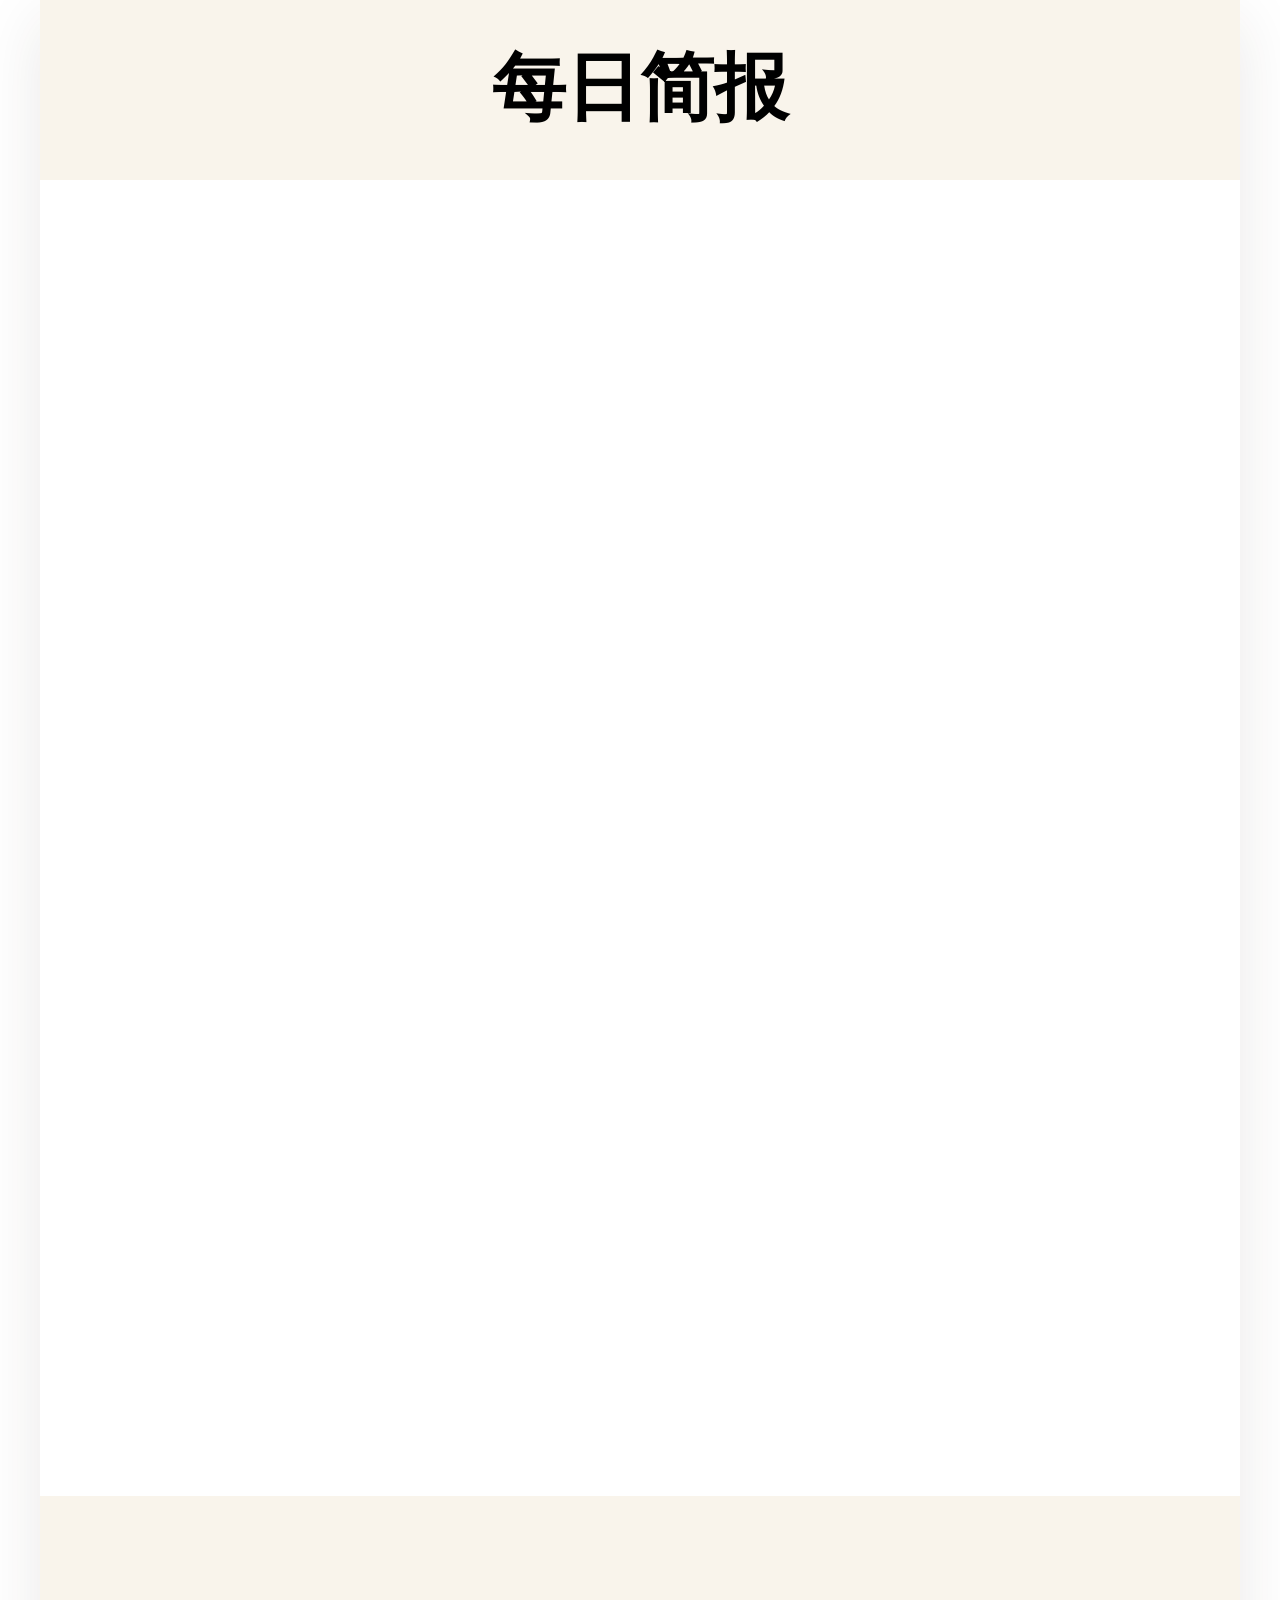
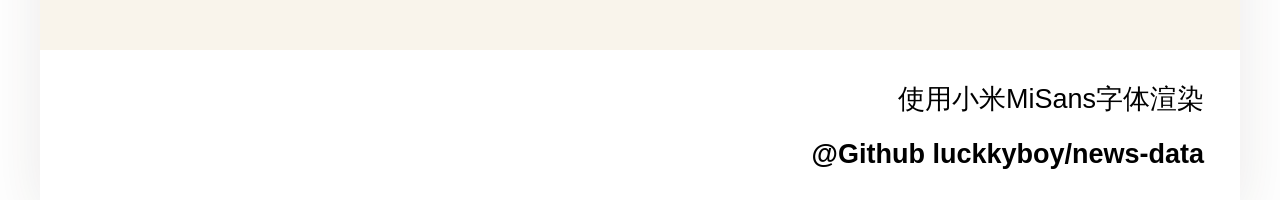
==== app/infrastructure/render/template.html @ 29f1e841 "feat: sync current local project files" ====
<!doctype html>
<html lang="zh-CN">
  <head>
    <meta charset="utf-8" />
    <meta name="viewport" content="width=device-width, initial-scale=1" />
    <title>每日简报</title>
    <style>
      __FONT_FACE__
      :root {
        color-scheme: light;
        --bg: #f5f1e8;
        --card: #fffdf8;
        --text: #302822;
        --muted: #7f756b;
        --accent: #ef7d00;
        --line: rgba(48, 40, 34, 0.1);
      }
      * {
        box-sizing: border-box;
      }
      body {
        margin: 0;
        min-height: 100vh;
        display: grid;
        place-items: center;
        padding: 0;
        background:
          radial-gradient(circle at top, rgba(239, 125, 0, 0.08), transparent 36%),
          linear-gradient(180deg, #fcfaf5 0%, var(--bg) 100%);
        color: var(--text);
        font-family: "MiSans Bold", "PingFang SC", "Noto Sans CJK SC",
          "Noto Sans SC", "Source Han Sans SC", -apple-system,
          BlinkMacSystemFont, "Segoe UI", "Hiragino Sans GB", "Microsoft YaHei",
          sans-serif;
      }
      #news-card {
        width: 1200px;
        height: 1800px;
        display: grid;
        grid-template-rows: 180px 1fr 170px 150px;
        background: var(--card);
        border: 1px solid var(--line);
        border-radius: 0;
        overflow: hidden;
        box-shadow: 0 20px 60px rgba(48, 40, 34, 0.1);
      }
      .hero {
        display: flex;
        justify-content: center;
        align-items: center;
        gap: 28px;
        padding: 26px 36px 24px;
        border-bottom: 1px solid var(--line);
        background: #f9f4eb;
      }
      .hero-main {
        min-width: 0;
        text-align: center;
        position: relative;
        top: 4px;
      }
      .brand {
        margin: 0;
        font-size: 74px;
        font-weight: 800;
        line-height: 1.1;
      }
      .brand-accent {
        color: var(--accent);
      }
      .hero-meta {
        margin-top: 14px;
        color: var(--muted);
        font-size: 31px;
        font-weight: 800;
      }
      .content {
        min-height: 0;
        padding: 32px 42px 18px;
      }
      ol {
        margin: 0;
        padding-left: 42px;
        font-size: 31px;
        line-height: 1.5;
        font-weight: 600;
      }
      li + li {
        margin-top: 14px;
      }
      .quote-zone {
        display: flex;
        align-items: center;
        justify-content: center;
        padding: 0 42px;
        border-top: 1px solid var(--line);
        background: #f9f4eb;
        margin-top: 16px;
      }
      .quote-text {
        margin: 0;
        color: var(--muted);
        text-align: center;
        font-size: 31px;
        font-weight: 700;
        font-style: italic;
        line-height: 1.5;
      }
      .footer {
        display: grid;
        grid-template-columns: 1fr auto;
        grid-template-areas:
          "left-top right-top"
          "left-bottom right-bottom";
        align-items: end;
        column-gap: 16px;
        row-gap: 4px;
        padding: 14px 36px 30px;
        border-top: 1px solid var(--line);
        color: var(--muted);
        font-size: 27px;
        font-weight: 400;
      }
      .footer-left,
      .footer-right {
        min-width: 0;
      }
      .footer-left {
        display: contents;
      }
      .footer-sources {
        grid-area: left-top;
        color: var(--text);
        font-size: 27px;
        font-weight: 400;
        line-height: 1.2;
      }
      .footer-meta {
        grid-area: left-bottom;
        display: inline-flex;
        flex-wrap: wrap;
        gap: 0;
      }
      .footer-right {
        display: contents;
      }
      .footer-right-top {
        grid-area: right-top;
        justify-self: end;
        color: var(--text);
        font-size: 27px;
        font-weight: 400;
        line-height: 1.2;
        text-align: right;
      }
      .footer-right-bottom {
        grid-area: right-bottom;
        justify-self: end;
        color: var(--muted);
        font-size: 27px;
        font-weight: 700;
        line-height: 1.2;
        text-align: right;
      }
      @media (max-width: 640px) {
        body {
          padding: 0;
        }
        .hero {
          padding: 22px 20px 18px;
          gap: 12px;
        }
        .content {
          padding: 20px 20px 16px;
        }
        .footer {
          padding: 12px 20px 16px;
          grid-template-columns: 1fr;
          grid-template-areas:
            "left-top"
            "left-bottom"
            "right-top"
            "right-bottom";
          gap: 8px;
        }
        .brand {
          font-size: 28px;
        }
        .hero-meta,
        .quote-text {
          font-size: 18px;
        }
        ol {
          font-size: 18px;
        }
      }
    </style>
  </head>
  <body>
    <main id="news-card" aria-label="daily news card">
      <section class="hero">
        <div class="hero-main">
          <p class="brand">每日<span class="brand-accent">简报</span></p>
          <div id="hero-meta" class="hero-meta"></div>
        </div>
      </section>
      <section class="content">
        <ol id="news-list"></ol>
      </section>
      <section class="quote-zone">
        <p id="quote" class="quote-text" hidden></p>
      </section>
      <footer class="footer">
        <div class="footer-left">
          <span id="footer-sources" class="footer-sources" hidden></span>
          <div class="footer-meta">
            <span id="footer-count"></span>
            <span id="footer-updated"></span>
          </div>
        </div>
        <div class="footer-right">
          <span class="footer-right-top">使用小米MiSans字体渲染</span>
          <span class="footer-right-bottom">@Github luckkyboy/news-data</span>
        </div>
      </footer>
    </main>
    <script>
      window.__DATA__ = __NEWS_DATA__;
      const data = window.__DATA__ || {};
      const heroMeta = document.getElementById("hero-meta");
      const newsList = document.getElementById("news-list");
      const quote = document.getElementById("quote");
      const footerSources = document.getElementById("footer-sources");
      const footerCount = document.getElementById("footer-count");
      const footerUpdated = document.getElementById("footer-updated");

      function parseDateParts(value) {
        if (!value) return null;
        const match = /^(\d{4})-(\d{2})-(\d{2})$/.exec(value);
        if (!match) return null;
        return {
          year: Number(match[1]),
          month: Number(match[2]),
          day: Number(match[3]),
        };
      }

      function formatChineseWeekday(value) {
        const parts = parseDateParts(value);
        if (!parts) return "";
        const labels = ["星期日", "星期一", "星期二", "星期三", "星期四", "星期五", "星期六"];
        const current = new Date(parts.year, parts.month - 1, parts.day);
        return labels[current.getDay()] || "";
      }

      function extractLunarText(title) {
        if (!title) return "";
        const match = title.match(/农历[^，,！!]+/);
        return match ? match[0].replace(/^农历/, "").trim() : "";
      }

      function ganzhiYear(year) {
        if (!year) return "";
        const stems = ["甲", "乙", "丙", "丁", "戊", "己", "庚", "辛", "壬", "癸"];
        const branches = ["子", "丑", "寅", "卯", "辰", "巳", "午", "未", "申", "酉", "戌", "亥"];
        const offset = year - 1984; // 1984 = 甲子
        const stem = stems[((offset % 10) + 10) % 10];
        const branch = branches[((offset % 12) + 12) % 12];
        return `${stem}${branch}`;
      }

      function buildLunarDisplay(date, title) {
        const fromTitle = extractLunarText(title);
        if (!fromTitle) return "";
        if (/^[甲乙丙丁戊己庚辛壬癸][子丑寅卯辰巳午未申酉戌亥]年/.test(fromTitle)) {
          return fromTitle;
        }
        const parts = parseDateParts(date);
        if (!parts) return fromTitle;
        return `${ganzhiYear(parts.year)}年${fromTitle}`;
      }

      function trimSeconds(value) {
        if (!value) return "";
        const match = value.match(/^(\d{4}-\d{2}-\d{2} \d{2}:\d{2})/);
        return match ? match[1] : value;
      }

      const dateParts = parseDateParts(data.date);
      const dateText = dateParts
        ? `${dateParts.year}年${dateParts.month}月${dateParts.day}日`
        : "";
      const weekdayText = formatChineseWeekday(data.date);
      const lunarText = buildLunarDisplay(data.date, data.title);
      heroMeta.textContent = [dateText, weekdayText, lunarText].filter(Boolean).join(" / ");

      (data.news || []).forEach((item) => {
        const li = document.createElement("li");
        li.textContent = item;
        newsList.appendChild(li);
      });

      if (data.quote && data.quote.trim()) {
        quote.textContent = `『${data.quote.trim()}』`;
        quote.hidden = false;
      }

      if (Array.isArray(data.sources) && data.sources.length > 0) {
        footerSources.textContent = `${data.sources.join(" / ")}`;
        footerSources.hidden = false;
      }
      footerCount.textContent = `共 ${Array.isArray(data.news) ? data.news.length : 0} 条国内外精选新闻 `;
      footerUpdated.textContent = data.update_date ? `   更新于 ${trimSeconds(data.update_date)}` : "";
    </script>
  </body>
</html>
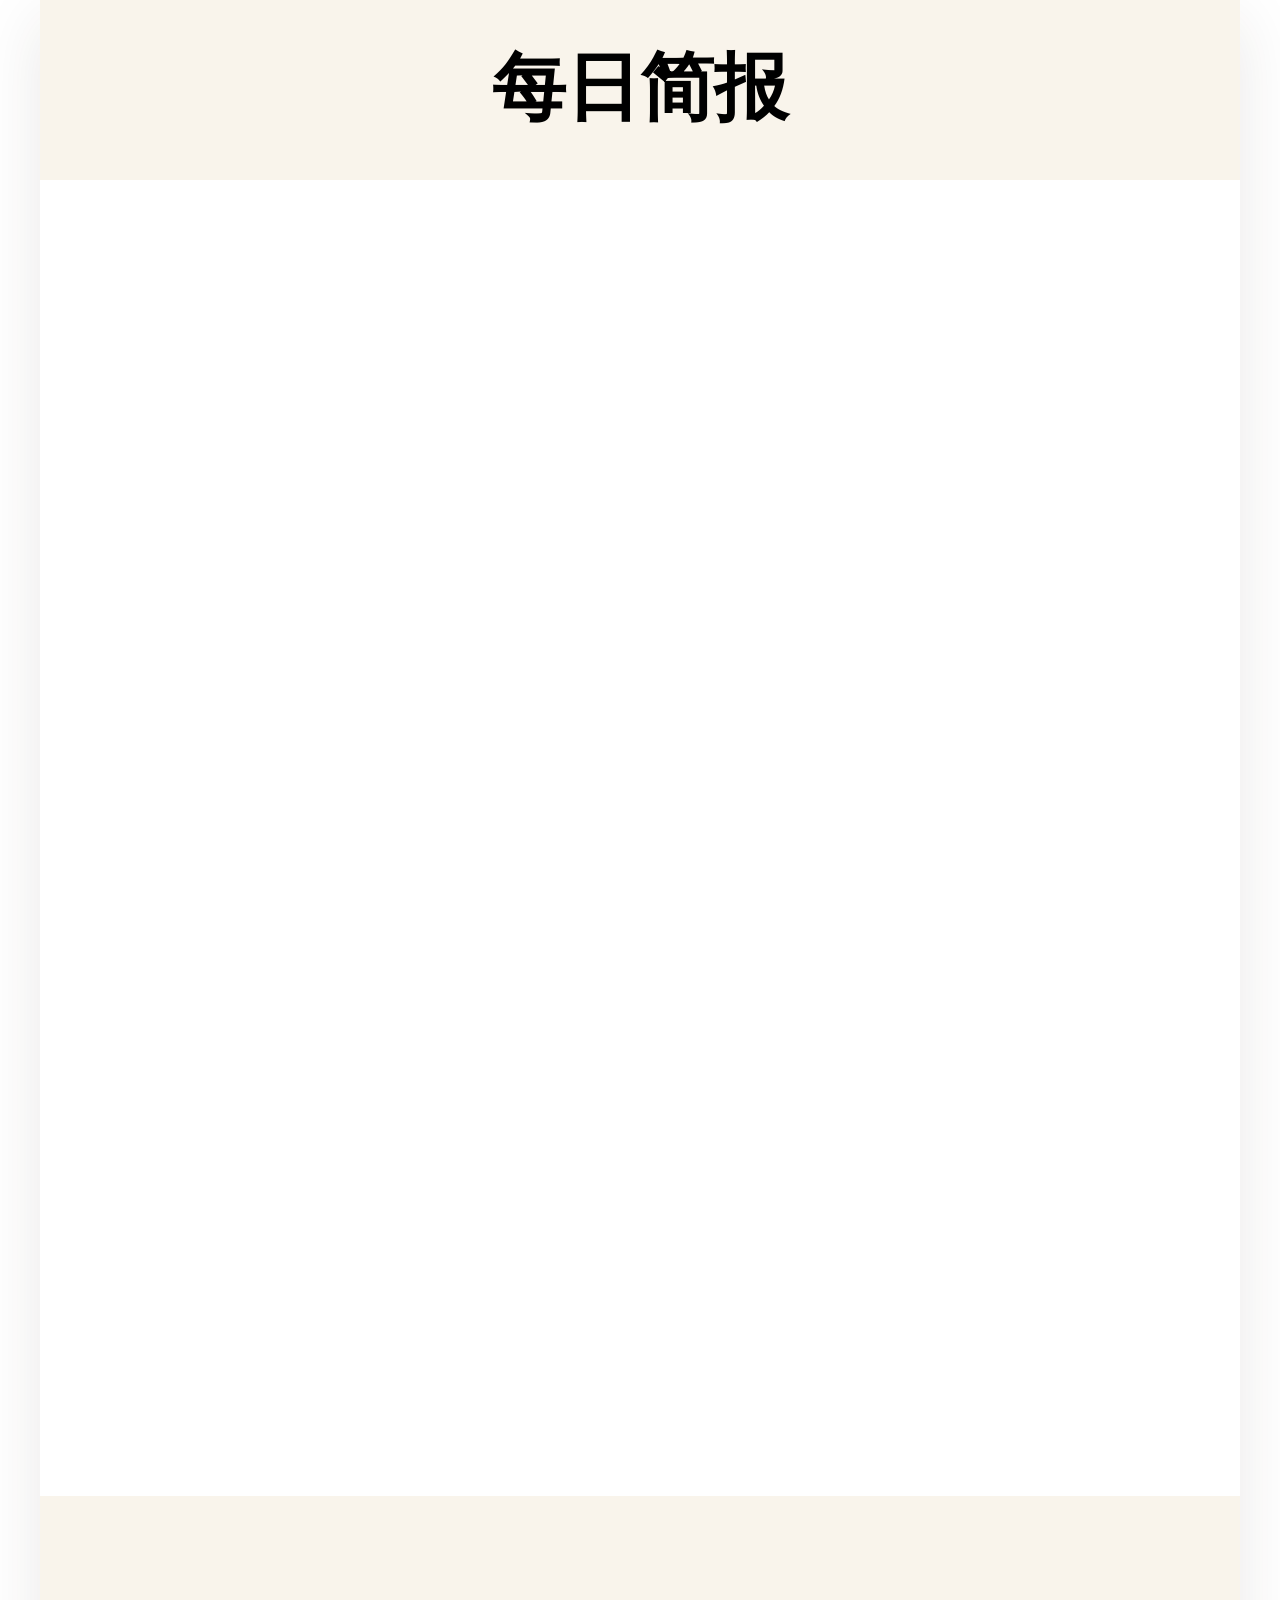
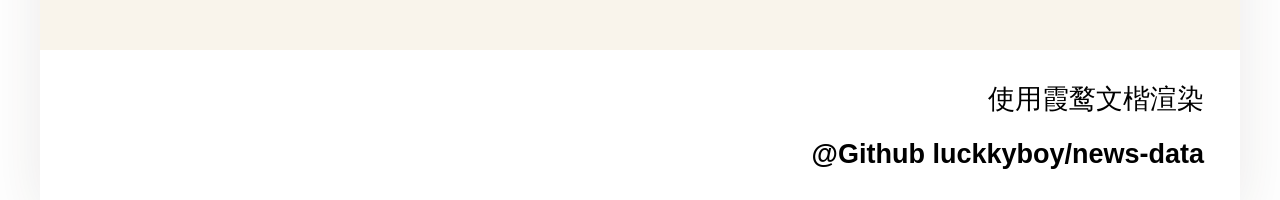
==== commit 1451022e: "LXGW Wenkai" ====
--- a/app/infrastructure/render/template.html
+++ b/app/infrastructure/render/template.html
@@ -28,7 +28,7 @@
           radial-gradient(circle at top, rgba(239, 125, 0, 0.08), transparent 36%),
           linear-gradient(180deg, #fcfaf5 0%, var(--bg) 100%);
         color: var(--text);
-        font-family: "MiSans Bold", "PingFang SC", "Noto Sans CJK SC",
+        font-family: "LXGW WenKai Mono", "PingFang SC", "Noto Sans CJK SC",
           "Noto Sans SC", "Source Han Sans SC", -apple-system,
           BlinkMacSystemFont, "Segoe UI", "Hiragino Sans GB", "Microsoft YaHei",
           sans-serif;
@@ -53,12 +53,12 @@
         border-bottom: 1px solid var(--line);
         background: #f9f4eb;
       }
-      .hero-main {
-        min-width: 0;
-        text-align: center;
-        position: relative;
-        top: 4px;
-      }
+      .hero-main {
+        min-width: 0;
+        text-align: center;
+        position: relative;
+        top: 4px;
+      }
       .brand {
         margin: 0;
         font-size: 74px;
@@ -74,10 +74,10 @@
         font-size: 31px;
         font-weight: 800;
       }
-      .content {
-        min-height: 0;
-        padding: 32px 42px 18px;
-      }
+      .content {
+        min-height: 0;
+        padding: 32px 42px 18px;
+      }
       ol {
         margin: 0;
         padding-left: 42px;
@@ -88,15 +88,15 @@
       li + li {
         margin-top: 14px;
       }
-      .quote-zone {
-        display: flex;
-        align-items: center;
-        justify-content: center;
-        padding: 0 42px;
-        border-top: 1px solid var(--line);
-        background: #f9f4eb;
-        margin-top: 16px;
-      }
+      .quote-zone {
+        display: flex;
+        align-items: center;
+        justify-content: center;
+        padding: 0 42px;
+        border-top: 1px solid var(--line);
+        background: #f9f4eb;
+        margin-top: 16px;
+      }
       .quote-text {
         margin: 0;
         color: var(--muted);
@@ -106,8 +106,8 @@
         font-style: italic;
         line-height: 1.5;
       }
-      .footer {
-        display: grid;
+      .footer {
+        display: grid;
         grid-template-columns: 1fr auto;
         grid-template-areas:
           "left-top right-top"
@@ -115,12 +115,12 @@
         align-items: end;
         column-gap: 16px;
         row-gap: 4px;
-        padding: 14px 36px 30px;
-        border-top: 1px solid var(--line);
-        color: var(--muted);
-        font-size: 27px;
-        font-weight: 400;
-      }
+        padding: 14px 36px 30px;
+        border-top: 1px solid var(--line);
+        color: var(--muted);
+        font-size: 27px;
+        font-weight: 400;
+      }
       .footer-left,
       .footer-right {
         min-width: 0;
@@ -219,7 +219,7 @@
           </div>
         </div>
         <div class="footer-right">
-          <span class="footer-right-top">使用小米MiSans字体渲染</span>
+          <span class="footer-right-top">使用霞鹜文楷渲染</span>
           <span class="footer-right-bottom">@Github luckkyboy/news-data</span>
         </div>
       </footer>
